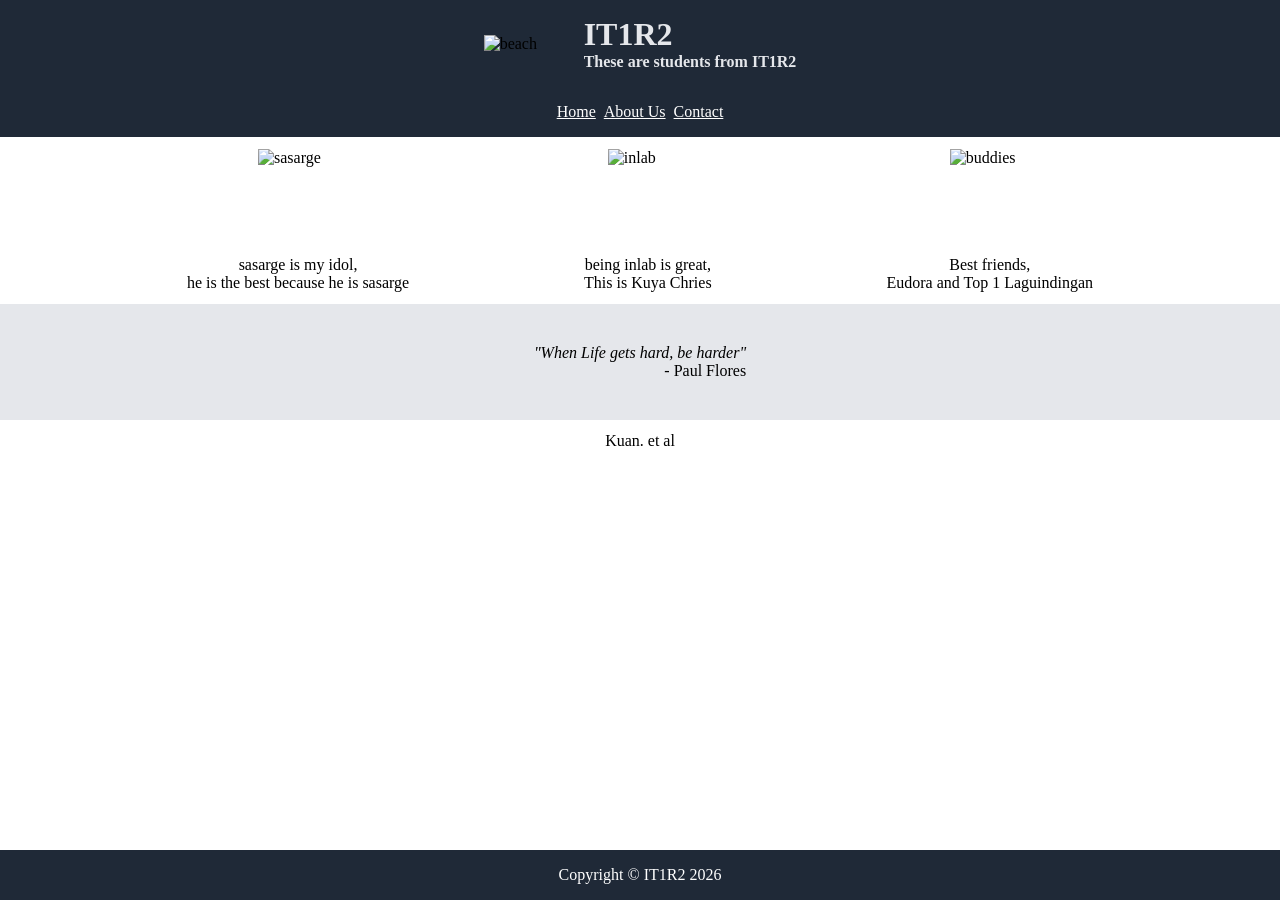
==== Index.html @ 85c6d872 "Add files via upload" ====
<!DOCTYPE html>
<html lang="en">
<head>
    <meta charset="UTF-8">
    <meta name="viewport" content="width=device-width, initial-scale=1.0">
    <title>My BB</title>
    <link rel="stylesheet" href="./style.css">
</head>
<body>
    <div class="header">
        <img src="./Img/beach.png" alt="beach" class="pfp">
        <div class="head_main">
        <h1>IT1R2</h1>
        <h4>These are students from IT1R2</h4>
        </div>
    </div>
    <div class="nav">
        <ul class="nav-li">
            <li><a href="./Pages/Home.html">Home</a></li>
            <li><a href="./Pages/About Us.html">About Us</a></li>
            <li><a href="./Pages/Contact.html">Contact</a></li>
        </ul>
    </div>
    <div class="main">
        <div class="sect1">
                <div class="info">
                <img src="./Img/sasarge.jpg" alt="sasarge">
                <div class="text">sasarge is my idol, <br> he is the best because he is sasarge</div>
                </div>

                <div class="info">
                <img src="./Img/inlab.jpg" alt="inlab">
                <div class="text">being inlab is great, <br> This is Kuya Chries</div>
                </div>

                <div class="info">
                <img src="./Img/buddies.jpg" alt="buddies">
                <div class="text">Best friends, <br> Eudora and Top 1 Laguindingan</div>
                </div>
        </div>
        <div class="sect2">
            <div class="text"><em>"When Life gets hard, be harder"</em> - Paul Flores</div>
        </div>
        <div class="sect3">
            <div class="text">Kuan. et al <br></div>
        </div>
    </div>
    <div class="footer">
       Copyright © IT1R2 2026
    </div>
</body>
</html>
---- style.css ----
body {
    display: flex;
    flex-direction: column;
    min-height: 100vh;
    margin: 0;
}

.header, .footer, .info, .text, .sect1, ul {
    display: flex;
}

.header, .sect1 {
    flex-direction: row;
}

.info, .text {
    flex-direction: column;
    justify-content: center;
    align-items: center;
}

.text {
    text-align: center;
}

.pfp{
    width: 80px;
    height: auto;
}

img {
    width: 80px;
    height: 107px;
}

ul {
    display: flex;
    justify-content: center;
    gap: 8px;
    list-style: none;
}

a {
    color: white;
}


.nav-li, .header, .footer {
    background-color: #1F2937;
    margin: 0;
    padding: 16px;
}

.header {
    justify-content: center;
    align-items: center;
    gap: 20px;
}

.head_main{
    color: #E5E7EB;
    margin: 0;
}

.head_main h1, .head_main h4 {
    margin: 0;
}

.sect1, .sect2, .sect3 {
    padding: 12px;
}

.sect1 {
    justify-content: space-evenly;
    align-items: center; 
}

.sect2 {
    display: flex;
    background-color: #E5E7EB;
    justify-content: center;
    padding: 40px;
}

.sect2 .text {
    align-items: end;
}

.sect3 {
    
}

.footer {
    color: white;
    justify-content: center;
    align-items: center;
    margin-top: auto;
}
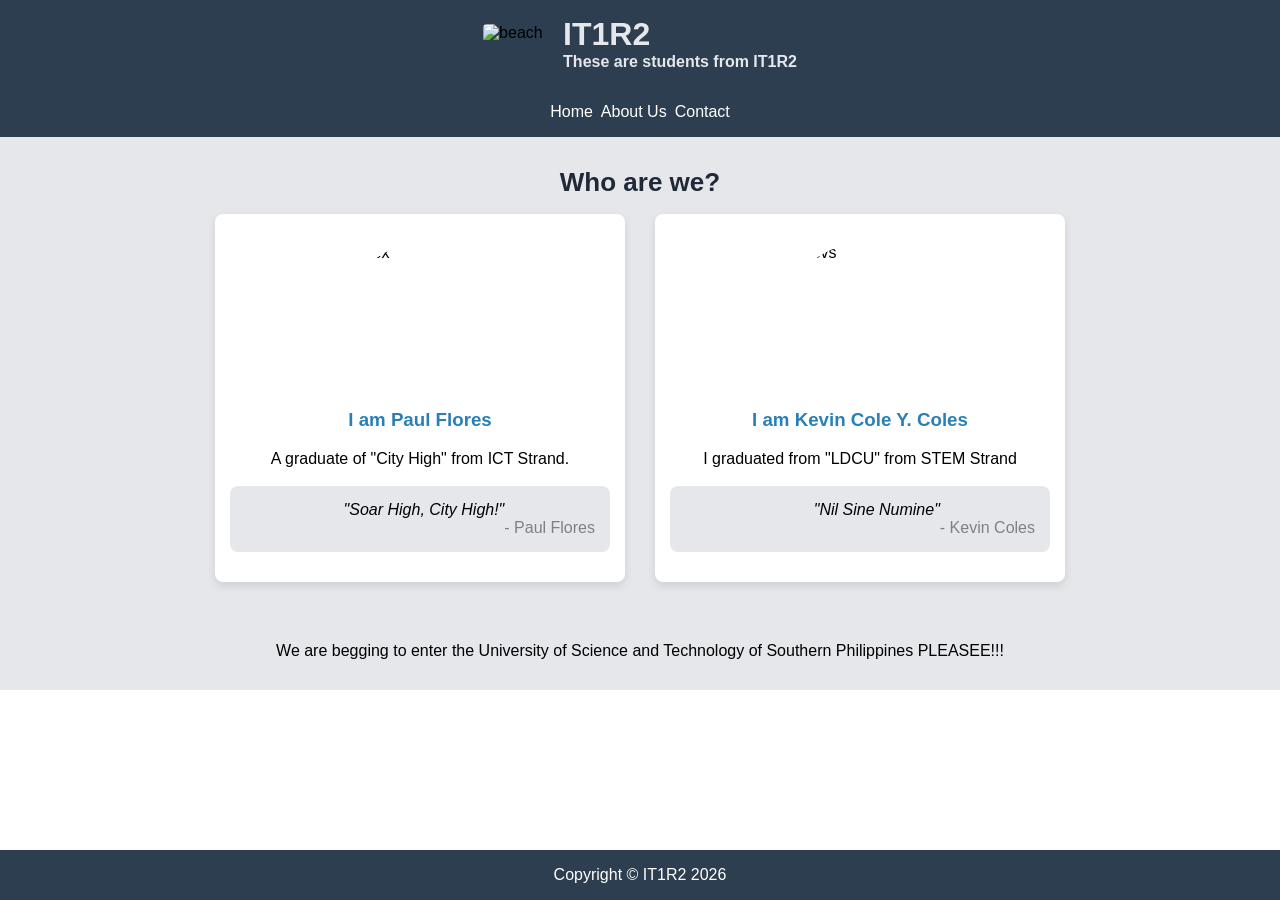
==== commit 471c00ae: "New HTML and CSS" ====
--- a/Index.html
+++ b/Index.html
@@ -23,26 +23,30 @@
     </div>
     <div class="main">
         <div class="sect1">
-                <div class="info">
-                <img src="./Img/sasarge.jpg" alt="sasarge">
-                <div class="text">sasarge is my idol, <br> he is the best because he is sasarge</div>
-                </div>
+                <div class="title">Who are we?</div>
+                    <div class="info_layout">
+                        <div class="info_card">
+                        <img src="./Img/Pauls.png" alt="Dex" class="info_img">
+                        <h3>I am Paul Flores</h3>
+                        <p class="bio">A graduate of "City High" from ICT Strand.</p>
+                        <div class="quote_box">
+                        <div class="quote"><em>"Soar High, City High!"</em><br> - Paul Flores</div>
+                        </div>
+                        </div>
 
-                <div class="info">
-                <img src="./Img/inlab.jpg" alt="inlab">
-                <div class="text">being inlab is great, <br> This is Kuya Chries</div>
-                </div>
-
-                <div class="info">
-                <img src="./Img/buddies.jpg" alt="buddies">
-                <div class="text">Best friends, <br> Eudora and Top 1 Laguindingan</div>
+                        <div class="info_card">
+                        <img src="./Img/Kevin.jpg" alt="Kevs" class="info_img">
+                        <h3>I am Kevin Cole Y. Coles</h3>
+                        <p class="bio">I graduated from "LDCU" from STEM Strand</p>
+                        <div class="quote_box">
+                        <div class="quote"><em>"Nil Sine Numine"</em><br> - Kevin Coles</div>
+                        </div>
+                        </div>
+                    </div>
                 </div>
         </div>
         <div class="sect2">
-            <div class="text"><em>"When Life gets hard, be harder"</em> - Paul Flores</div>
-        </div>
-        <div class="sect3">
-            <div class="text">Kuan. et al <br></div>
+            We are begging to enter the University of Science and Technology of Southern Philippines PLEASEE!!!
         </div>
     </div>
     <div class="footer">
--- a/style.css
+++ b/style.css
@@ -1,19 +1,20 @@
 body {
     display: flex;
+    font-family: Arial, Helvetica, sans-serif;
     flex-direction: column;
     min-height: 100vh;
     margin: 0;
 }
 
-.header, .footer, .info, .text, .sect1, ul {
+.header, .footer, .info, .text, .sect1, .info_layout, ul {
     display: flex;
 }
 
-.header, .sect1 {
+.header {
     flex-direction: row;
 }
 
-.info, .text {
+.info, .text, .sect1 {
     flex-direction: column;
     justify-content: center;
     align-items: center;
@@ -24,13 +25,17 @@
 }
 
 .pfp{
-    width: 80px;
-    height: auto;
+    width: 60px;
+    height: 40px;
+    border-radius: 4px;
+    object-fit: cover;
 }
 
-img {
-    width: 80px;
-    height: 107px;
+.info_card img {
+    width: 150px;
+    height: 150px;
+    border-radius: 50%;
+    object-fit: cover;
 }
 
 ul {
@@ -42,11 +47,28 @@
 
 a {
     color: white;
+    text-decoration: none;
 }
 
+h3 {
+    color: #2980b9;
+    margin-top: 15px;
+}
+.bio {
+    margin: 0;
+}
+.title {
+    display: flex;
+    justify-content: center;
+    align-items: center;
+    font-size: 26px;
+    margin-bottom: 16px;
+    color: #1F2937;
+    font-weight: 600;
+}
 
 .nav-li, .header, .footer {
-    background-color: #1F2937;
+    background-color: #2c3e50;
     margin: 0;
     padding: 16px;
 }
@@ -66,30 +88,61 @@
     margin: 0;
 }
 
-.sect1, .sect2, .sect3 {
-    padding: 12px;
+
+/*  Body  */
+
+.sect1 {
+    background-color: #E5E7EB;
+    padding: 30px;
 }
 
-.sect1 {
-    justify-content: space-evenly;
-    align-items: center; 
+.info_layout {
+    flex-direction: row;
+    justify-content: center;
+    align-items: center;
+    gap: 30px;
+}
+
+.info_card {
+    display: flex;
+    background-color: white;
+    border-radius: 8px;
+    width: 350px;
+    flex-direction: column;
+    justify-content:center;
+    align-items: center;
+    box-shadow: 0 4px 8px rgba(0,0,0,0.1);
+    padding: 30px;
+}
+
+.info_card .quote_box {
+    background-color: #E5E7EB;
+    border-radius: 8px;
+    width: 350px;
+    padding: 15px;
+    margin-top: 18px;
+}
+
+.quote {
+    display: flex;
+    justify-content: end;
+    color: gray;
+}
+em {
+    color: black;
 }
 
 .sect2 {
     display: flex;
     background-color: #E5E7EB;
-    justify-content: center;
-    padding: 40px;
+    justify-content: space-evenly;
+    padding: 30px;
 }
 
-.sect2 .text {
-    align-items: end;
-}
 
-.sect3 {
-    
-}
 
+
+/* Footer */
 .footer {
     color: white;
     justify-content: center;
